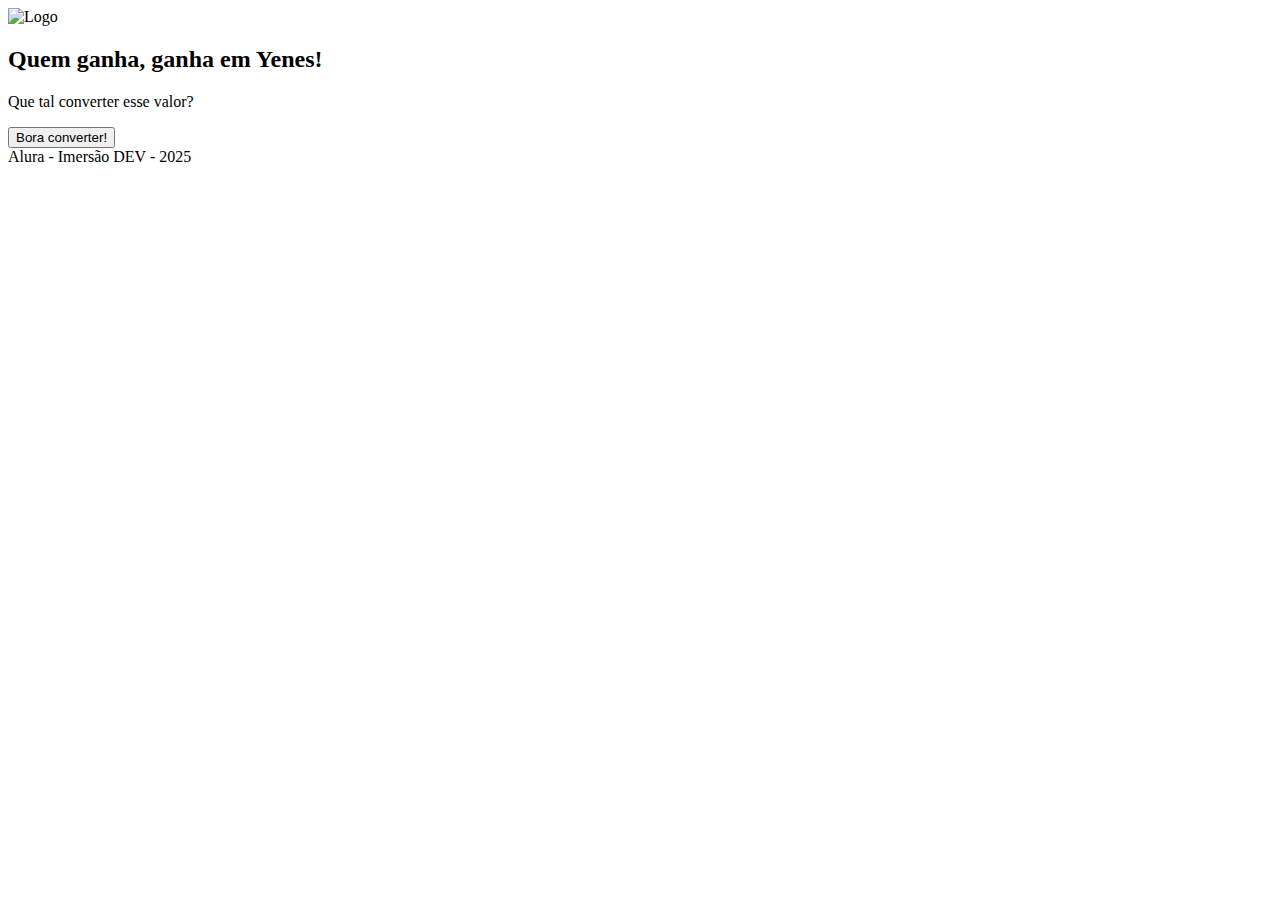
==== index.html @ ee461272 "Add files via upload" ====
<body>
  <img src="https://i.postimg.cc/GpCxYmvc/title.png" alt="Logo" class="logo">

  <div class="container">
    <div class="content">
      <h2>Quem ganha, ganha em Yenes!</h2>
      <p> Que tal converter esse valor?</p>
      <button onclick="conversor()">Bora converter!</button>
    </div>
  </div>
  <footer>Alura - Imersão DEV - 2025</footer>
</body>
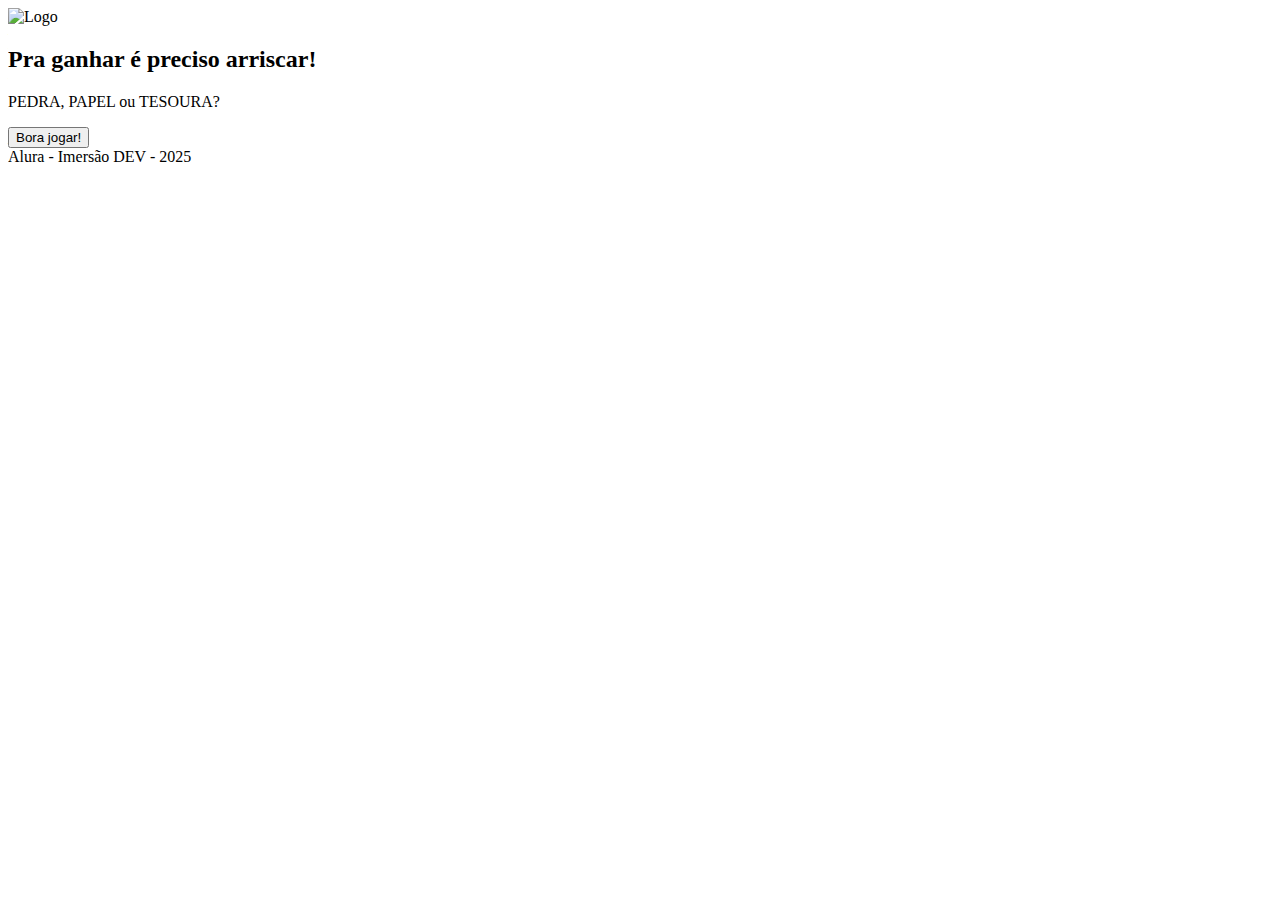
==== commit 87362fbf: "Add files via upload" ====
--- a/index.html
+++ b/index.html
@@ -4,11 +4,10 @@
 
   <div class="container">
     <div class="content">
-      <h2>Quem ganha, ganha em Yenes!</h2>
-      <p> Que tal converter esse valor?</p>
-      <button onclick="conversor()">Bora converter!</button>
+      <h2>Pra ganhar é preciso arriscar!</h2>
+      <p> PEDRA, PAPEL ou TESOURA?</p>
+      <button onclick="jogar()">Bora jogar!</button>
     </div>
   </div>
   <footer>Alura - Imersão DEV - 2025</footer>
-</body>
-
+</body>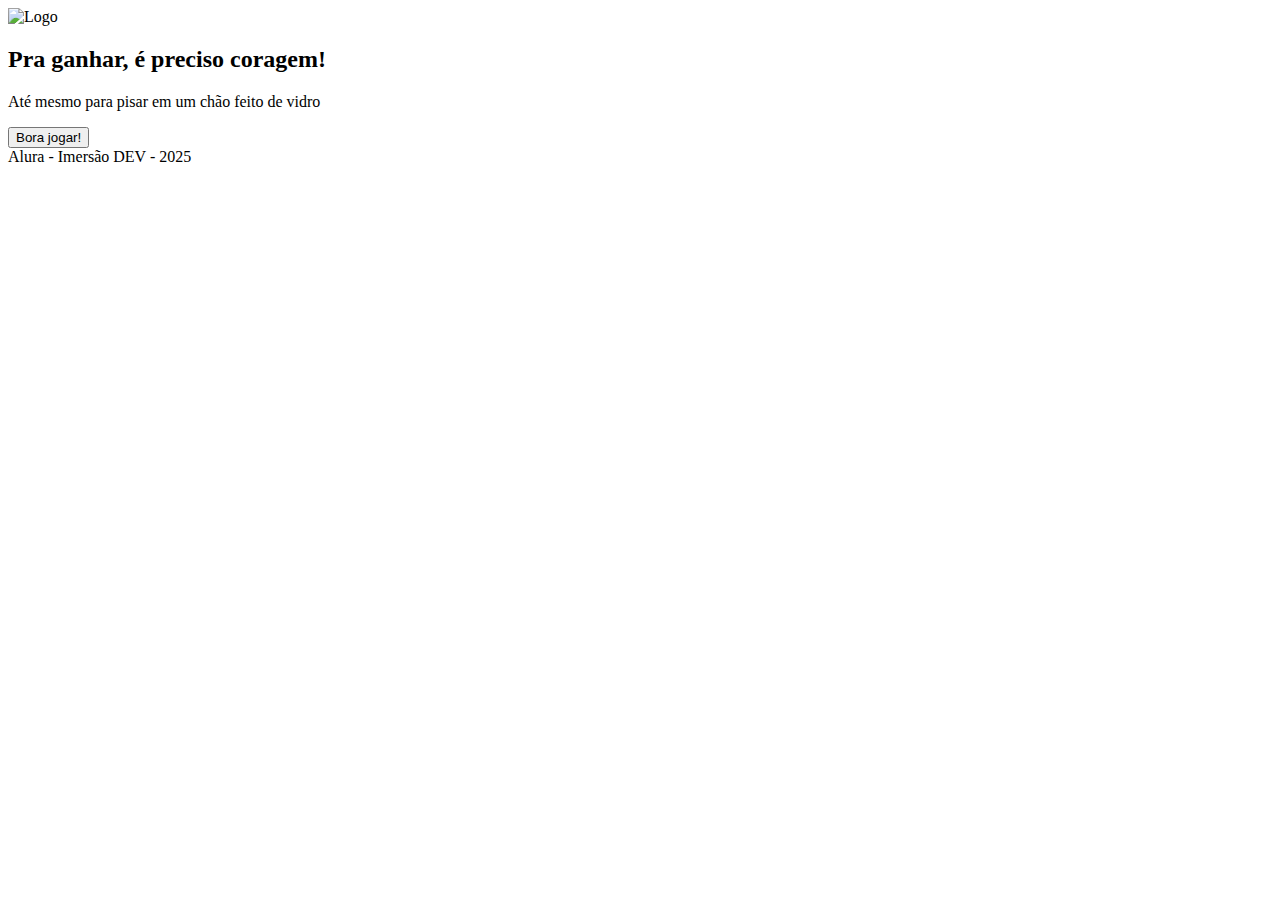
==== commit 406d9fd9: "Add files via upload" ====
--- a/index.html
+++ b/index.html
@@ -4,10 +4,11 @@
 
   <div class="container">
     <div class="content">
-      <h2>Pra ganhar é preciso arriscar!</h2>
-      <p> PEDRA, PAPEL ou TESOURA?</p>
+      <h2>Pra ganhar, é preciso coragem!</h2>
+      <p> Até mesmo para pisar em um chão feito de vidro</p>
       <button onclick="jogar()">Bora jogar!</button>
     </div>
   </div>
   <footer>Alura - Imersão DEV - 2025</footer>
-</body>+</body>
+
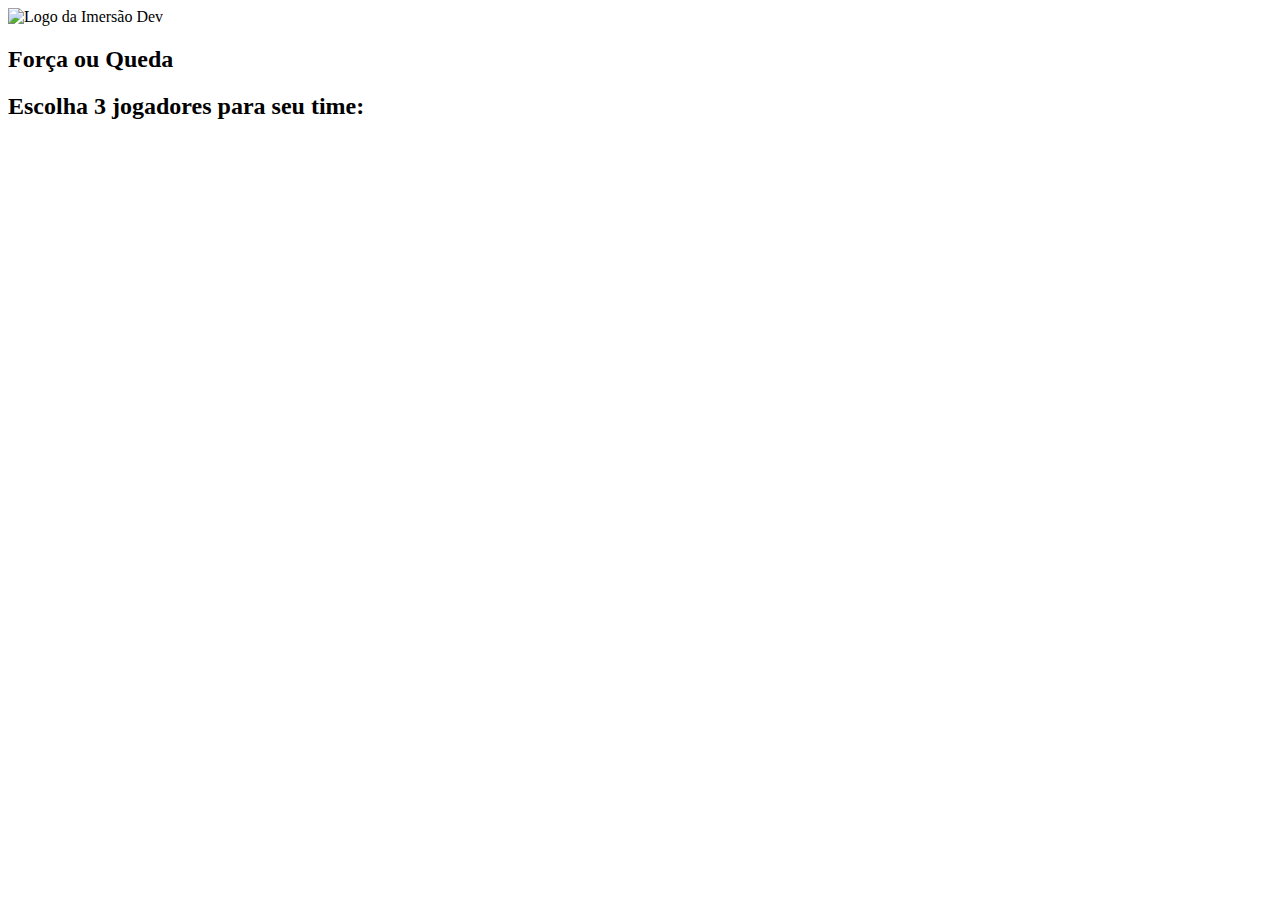
==== commit 57b6b36b: "Add files via upload" ====
--- a/index.html
+++ b/index.html
@@ -1,14 +1,20 @@
+<body>
+  <div class="logo">
+    <img src="https://i.postimg.cc/GpCxYmvc/title.png" alt="Logo da Imersão Dev" />
+  </div>
 
-<body>
-  <img src="https://i.postimg.cc/GpCxYmvc/title.png" alt="Logo" class="logo">
+  <div class="titulo">
+    <h2>Força ou Queda</h2>
+  </div>
 
-  <div class="container">
-    <div class="content">
-      <h2>Pra ganhar, é preciso coragem!</h2>
-      <p> Até mesmo para pisar em um chão feito de vidro</p>
-      <button onclick="jogar()">Bora jogar!</button>
-    </div>
-  </div>
-  <footer>Alura - Imersão DEV - 2025</footer>
-</body>
+  <main class="conteudo-jogo">
+    <div id="container">
+      <h2>Escolha 3 jogadores para seu time:</h2>
 
+      <p id="informacoesJogador" class="resultado"></p>
+      <p id="informacoesComputador" class="resultado"></p>
+      <button id="resultadoBtn" style="display:none;">Ver Resultado</button>
+      <h1 id="resultadoFinal" class="resultado"></h1>
+  </main>
+
+</body>